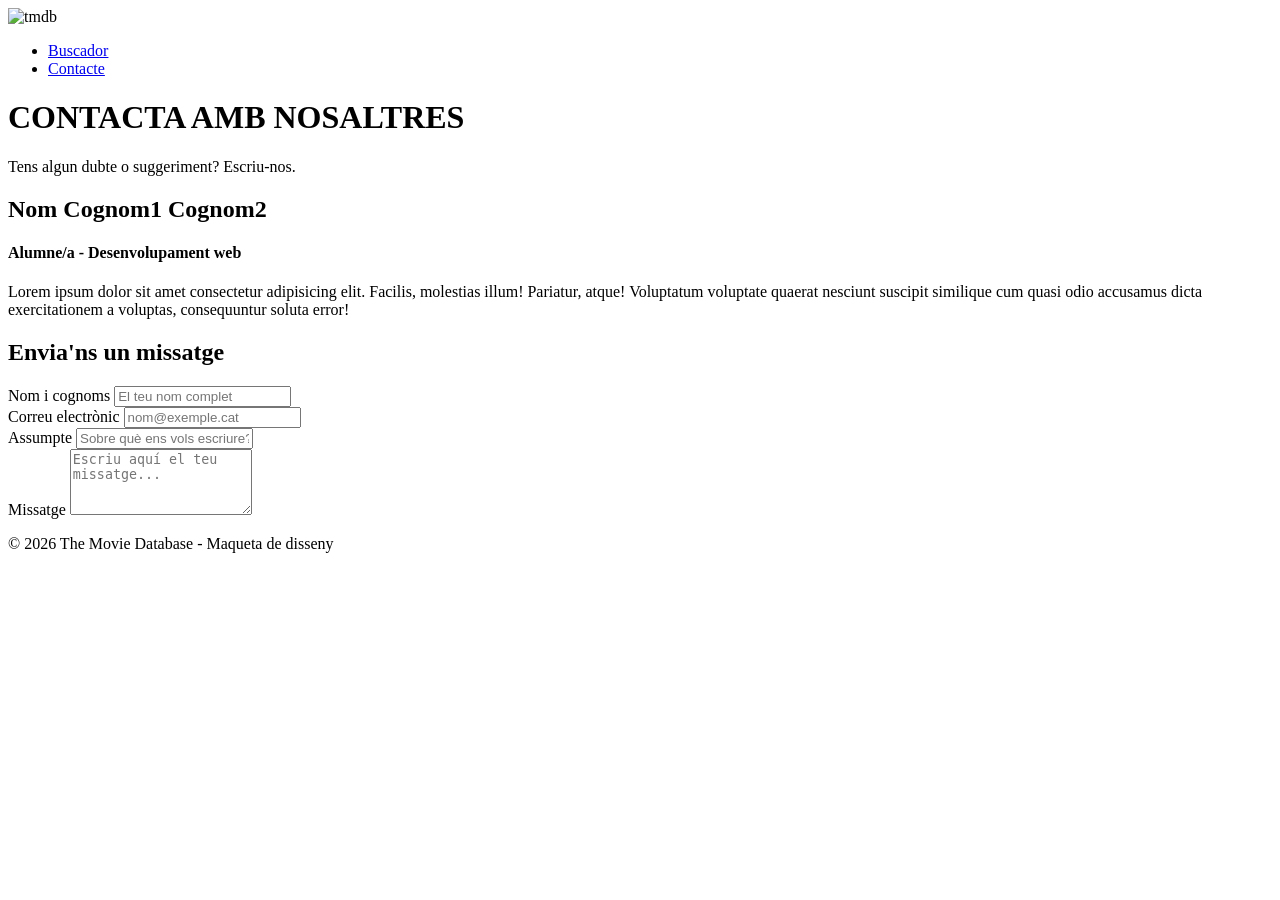
==== LMGSI_P1/contacte.html @ b3ef84ab "Activitat A02.2" ====
<!DOCTYPE html>
<html lang="ca">

<head>
    <meta charset="UTF-8">
    <meta name="viewport" content="width=device-width, initial-scale=1.0">
    <title>Contacte</title>
    <link rel="icon" href="img/icon.png" >
</head>

<body>
    <header>
        <a href="contacte.html"></a><img
            src="https://www.themoviedb.org/assets/v4/logos/v2/blue_short-8e7b30f73a4020692ccca9c88bafe5dcb6f8a62a4c6bc55cd9ba82bb2cd95f6c.svg"
            alt="tmdb" height="25">
        <nav>
            <ul>
                <li><a href="index.html">Buscador</a></li>
                <li><a href="#">Contacte</a></li>
            </ul>
        </nav>
    </header>

    <main>
        <h1>
            CONTACTA AMB NOSALTRES
        </h1>
        <p>
            Tens algun dubte o suggeriment? Escriu-nos.
        </p>

        <section>
            <h2>Nom Cognom1 Cognom2</h2>
            <h4>Alumne/a - Desenvolupament web</h4>
            <p>Lorem ipsum dolor sit amet consectetur adipisicing elit. Facilis, molestias illum! Pariatur, atque! Voluptatum voluptate quaerat nesciunt suscipit similique cum quasi odio accusamus dicta exercitationem a voluptas, consequuntur soluta error!</p>
        </section>

        <section>
            <h2>Envia'ns un missatge</h2>
            <form action="/Enviar">
                <div>
                    <label for="nom">Nom i cognoms</label>
                    <input type="text" id="nom" name="nom" placeholder="El teu nom complet" autocomplete="name" required>
                </div>
                <div>
                    <label for="correu">Correu electrònic</label>
                    <input type="email" id="correu" name="correu" placeholder="nom@exemple.cat" autocomplete="email" required>
                </div>
                <div>
                    <label for="assumpte">Assumpte</label>
                    <input type="text" id="assumpte" name="assumpte" placeholder="Sobre què ens vols escriure?">
                </div>
                <div>
                    <label for="missatge">Missatge</label>
                    <textarea id="missatge" name="missatge" rows="4" placeholder="Escriu aquí el teu missatge..." required></textarea>
                </div>
            </form>
        </section>

    </main>
    <footer>
        <p>© 2026 The Movie Database - Maqueta de disseny</p>
    </footer>
</body>

</html>
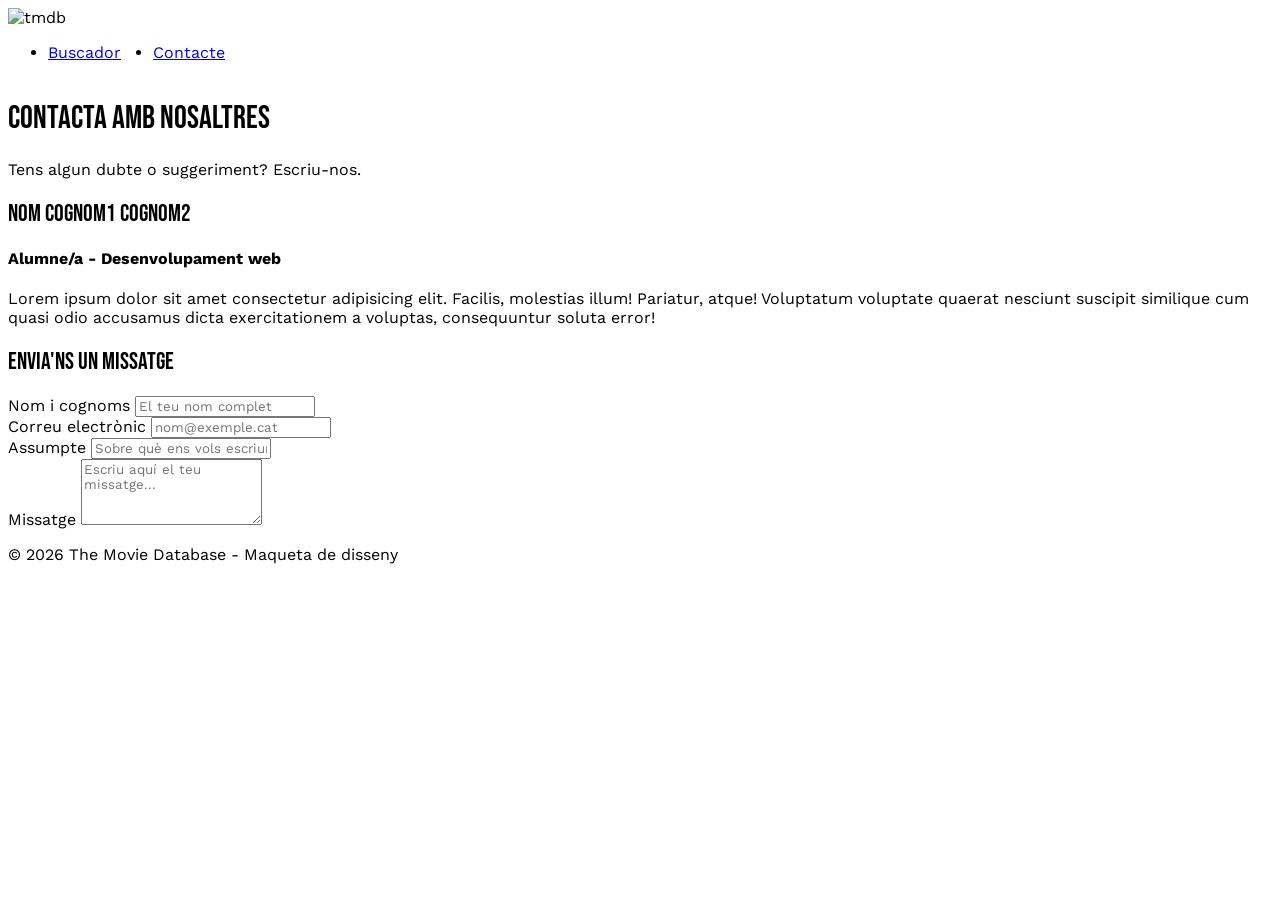
==== commit 3062b774: "Activitat 3" ====
--- a/LMGSI_P1/contacte.html
+++ b/LMGSI_P1/contacte.html
@@ -5,7 +5,16 @@
     <meta charset="UTF-8">
     <meta name="viewport" content="width=device-width, initial-scale=1.0">
     <title>Contacte</title>
-    <link rel="icon" href="img/icon.png" >
+    <link rel="stylesheet" href="css/styles.css">
+    <link rel="icon" href="img/icon.png">
+    <link rel="preconnect" href="https://fonts.googleapis.com">
+    <link rel="preconnect" href="https://fonts.gstatic.com" crossorigin>
+    <link href="https://fonts.googleapis.com/css2?family=Bebas+Neue&display=swap" rel="stylesheet">
+    <link rel="preconnect" href="https://fonts.googleapis.com">
+    <link rel="preconnect" href="https://fonts.gstatic.com" crossorigin>
+    <link href="https://fonts.googleapis.com/css2?family=Bebas+Neue&family=Work+Sans:ital,wght@0,100..900;1,100..900&display=swap" rel="stylesheet">
+    <link href="https://fonts.googleapis.com/css2?family=Bebas+Neue&display=swap" rel="stylesheet">
+    <link href="https://fonts.googleapis.com/css2?family=Work+Sans:ital,wght@0,100..900;1,100..900&display=swap" rel="stylesheet">
 </head>
 
 <body>
@@ -32,7 +41,9 @@
         <section>
             <h2>Nom Cognom1 Cognom2</h2>
             <h4>Alumne/a - Desenvolupament web</h4>
-            <p>Lorem ipsum dolor sit amet consectetur adipisicing elit. Facilis, molestias illum! Pariatur, atque! Voluptatum voluptate quaerat nesciunt suscipit similique cum quasi odio accusamus dicta exercitationem a voluptas, consequuntur soluta error!</p>
+            <p>Lorem ipsum dolor sit amet consectetur adipisicing elit. Facilis, molestias illum! Pariatur, atque!
+                Voluptatum voluptate quaerat nesciunt suscipit similique cum quasi odio accusamus dicta exercitationem a
+                voluptas, consequuntur soluta error!</p>
         </section>
 
         <section>
@@ -40,11 +51,13 @@
             <form action="/Enviar">
                 <div>
                     <label for="nom">Nom i cognoms</label>
-                    <input type="text" id="nom" name="nom" placeholder="El teu nom complet" autocomplete="name" required>
+                    <input type="text" id="nom" name="nom" placeholder="El teu nom complet" autocomplete="name"
+                        required>
                 </div>
                 <div>
                     <label for="correu">Correu electrònic</label>
-                    <input type="email" id="correu" name="correu" placeholder="nom@exemple.cat" autocomplete="email" required>
+                    <input type="email" id="correu" name="correu" placeholder="nom@exemple.cat" autocomplete="email"
+                        required>
                 </div>
                 <div>
                     <label for="assumpte">Assumpte</label>
@@ -52,7 +65,8 @@
                 </div>
                 <div>
                     <label for="missatge">Missatge</label>
-                    <textarea id="missatge" name="missatge" rows="4" placeholder="Escriu aquí el teu missatge..." required></textarea>
+                    <textarea id="missatge" name="missatge" rows="4" placeholder="Escriu aquí el teu missatge..."
+                        required></textarea>
                 </div>
             </form>
         </section>
--- a/LMGSI_P1/css/styles.css
+++ b/LMGSI_P1/css/styles.css
@@ -0,0 +1,25 @@
+nav { display: flex; justify-content: space-between; align-items: center; }
+nav ul { display: flex; gap: 32px; }
+.resultats { display: flex; gap: 24px; }
+.targeta { flex: 1; }
+
+/* ====================================================================*/
+
+
+
+h1, h2 {
+  font-family: "Bebas Neue", sans-serif;
+  font-weight: 400;
+  font-style: normal;
+}
+
+* {
+    font-family: "Work Sans", sans-serif;
+    font-optical-sizing: auto;
+    font-weight: <weight>;
+    font-style: normal;
+}
+
+.results article img{
+    display: block;
+}
